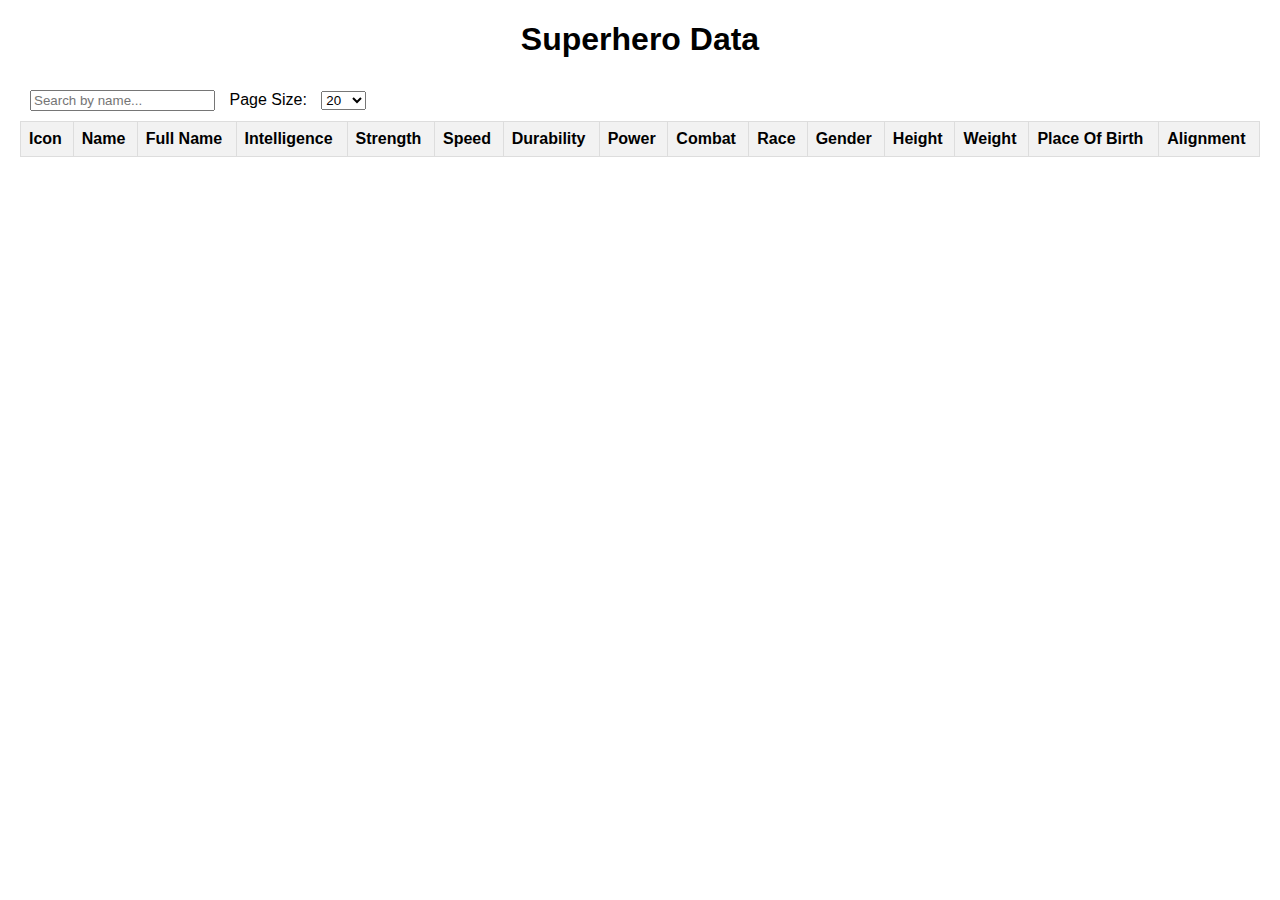
==== index.html @ 4e5e3b40 "classic sortable with all information" ====
<!DOCTYPE html>
<html lang="en">
<head>
    <meta charset="UTF-8">
    <meta name="viewport" content="width=device-width, initial-scale=1.0">
    <title>Superhero Data</title>
    <link rel="stylesheet" href="/src/styles/index.css">
</head>
<body>
    <h1>Superhero Data</h1>
    <input type="text" id="search" placeholder="Search by name...">
    <label for="pageSize">Page Size:</label>
    <select id="pageSize">
        <option value="10">10</option>
        <option value="20" selected>20</option>
        <option value="50">50</option>
        <option value="100">100</option>
        <option value="all">All</option>
    </select>
    <table id="heroTable">
        <thead>
            <tr>
                <th data-column="icon">Icon</th>
                <th data-column="name">Name</th>
                <th data-column="fullName">Full Name</th>
                <th data-column="intelligence">Intelligence</th>
                <th data-column="strength">Strength</th>
                <th data-column="speed">Speed</th>
                <th data-column="durability">Durability</th>
                <th data-column="power">Power</th>
                <th data-column="combat">Combat</th>
                <th data-column="race">Race</th>
                <th data-column="gender">Gender</th>
                <th data-column="height">Height</th>
                <th data-column="weight">Weight</th>
                <th data-column="placeOfBirth">Place Of Birth</th>
                <th data-column="alignment">Alignment</th>
            </tr>
        </thead>
        <tbody>
        </tbody>
    </table>
    <script src="/src/scripts/index.js"></script>
</body>
</html>
---- src/styles/index.css ----
body {
    font-family: Arial, sans-serif;
    margin: 20px;
}

h1 {
    text-align: center;
}

input, select {
    margin: 10px;
}

table {
    width: 100%;
    border-collapse: collapse;
}

th, td {
    border: 1px solid #ddd;
    padding: 8px;
    text-align: left;
}

th {
    cursor: pointer;
    background-color: #f2f2f2;
}

tr:nth-child(even) {
    background-color: #f9f9f9;
}

tr:hover {
    background-color: #ddd;
}

img {
    width: 50px;
    height: auto;
}
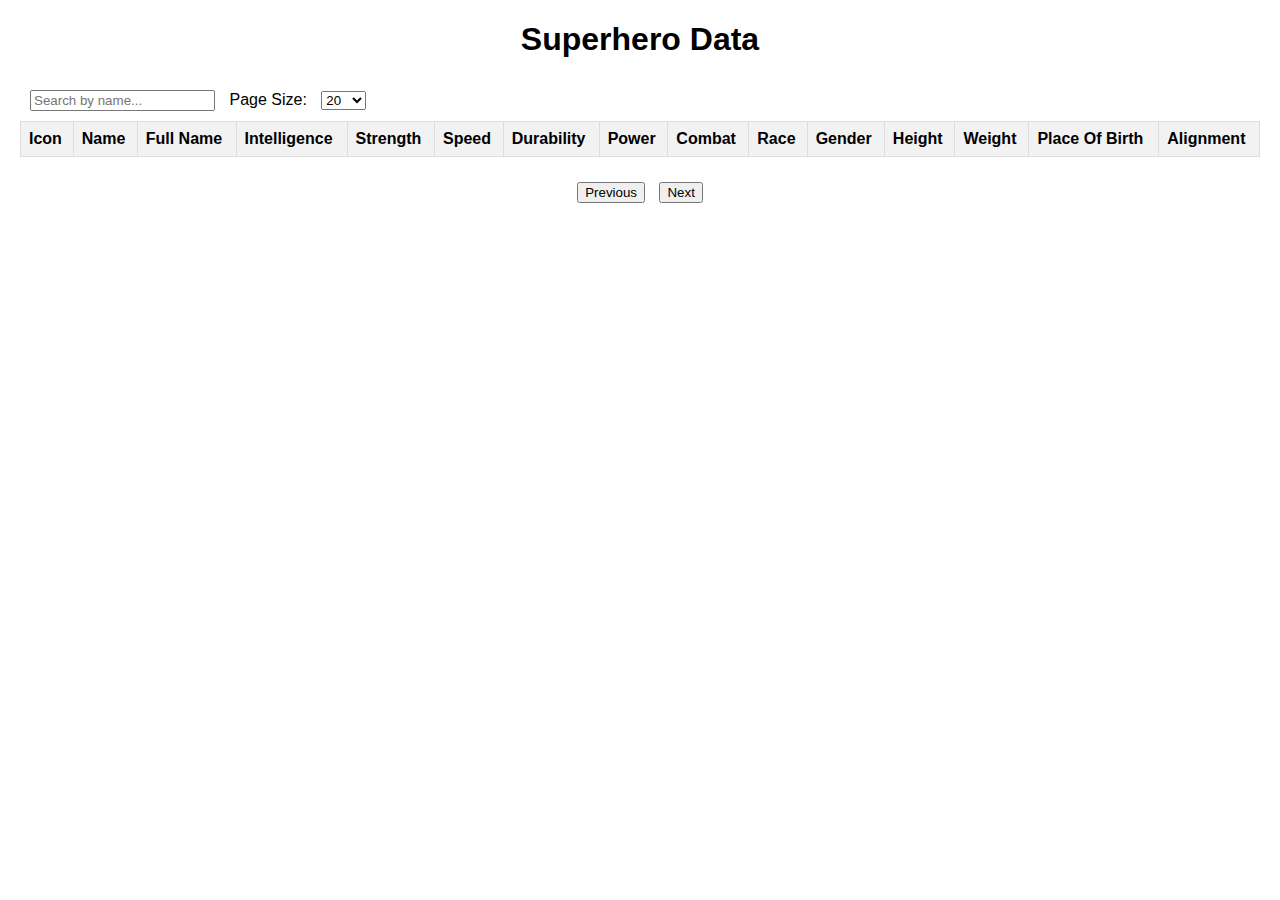
==== commit 4a7855fc: "pages" ====
--- a/index.html
+++ b/index.html
@@ -7,39 +7,51 @@
     <link rel="stylesheet" href="/src/styles/index.css">
 </head>
 <body>
-    <h1>Superhero Data</h1>
-    <input type="text" id="search" placeholder="Search by name...">
-    <label for="pageSize">Page Size:</label>
-    <select id="pageSize">
-        <option value="10">10</option>
-        <option value="20" selected>20</option>
-        <option value="50">50</option>
-        <option value="100">100</option>
-        <option value="all">All</option>
-    </select>
-    <table id="heroTable">
-        <thead>
-            <tr>
-                <th data-column="icon">Icon</th>
-                <th data-column="name">Name</th>
-                <th data-column="fullName">Full Name</th>
-                <th data-column="intelligence">Intelligence</th>
-                <th data-column="strength">Strength</th>
-                <th data-column="speed">Speed</th>
-                <th data-column="durability">Durability</th>
-                <th data-column="power">Power</th>
-                <th data-column="combat">Combat</th>
-                <th data-column="race">Race</th>
-                <th data-column="gender">Gender</th>
-                <th data-column="height">Height</th>
-                <th data-column="weight">Weight</th>
-                <th data-column="placeOfBirth">Place Of Birth</th>
-                <th data-column="alignment">Alignment</th>
-            </tr>
-        </thead>
-        <tbody>
-        </tbody>
-    </table>
+    <header>
+        <h1>Superhero Data</h1>
+    </header>
+    <main>
+        <input type="text" id="search" placeholder="Search by name...">
+        <label for="pageSize">Page Size:</label>
+        <select id="pageSize">
+            <option value="10">10</option>
+            <option value="20" selected>20</option>
+            <option value="50">50</option>
+            <option value="100">100</option>
+            <option value="all">All</option>
+        </select>
+        <table id="heroTable">
+            <thead>
+                <tr>
+                    <th data-column="icon">Icon</th>
+                    <th data-column="name">Name</th>
+                    <th data-column="fullName">Full Name</th>
+                    <th data-column="intelligence">Intelligence</th>
+                    <th data-column="strength">Strength</th>
+                    <th data-column="speed">Speed</th>
+                    <th data-column="durability">Durability</th>
+                    <th data-column="power">Power</th>
+                    <th data-column="combat">Combat</th>
+                    <th data-column="race">Race</th>
+                    <th data-column="gender">Gender</th>
+                    <th data-column="height">Height</th>
+                    <th data-column="weight">Weight</th>
+                    <th data-column="placeOfBirth">Place Of Birth</th>
+                    <th data-column="alignment">Alignment</th>
+                </tr>
+            </thead>
+            <tbody>
+            </tbody>
+        </table>
+        <div id="pagination">
+            <button id="prevPage">Previous</button>
+            <span id="pageInfo"></span>
+            <button id="nextPage">Next</button>
+        </div>
+    </main>
+    <footer>
+        
+    </footer>
     <script src="/src/scripts/index.js"></script>
 </body>
 </html>--- a/src/styles/index.css
+++ b/src/styles/index.css
@@ -38,4 +38,13 @@
 img {
     width: 50px;
     height: auto;
+}
+
+#pagination {
+    text-align: center;
+    margin-top: 20px;
+}
+
+button {
+    margin: 5px;
 }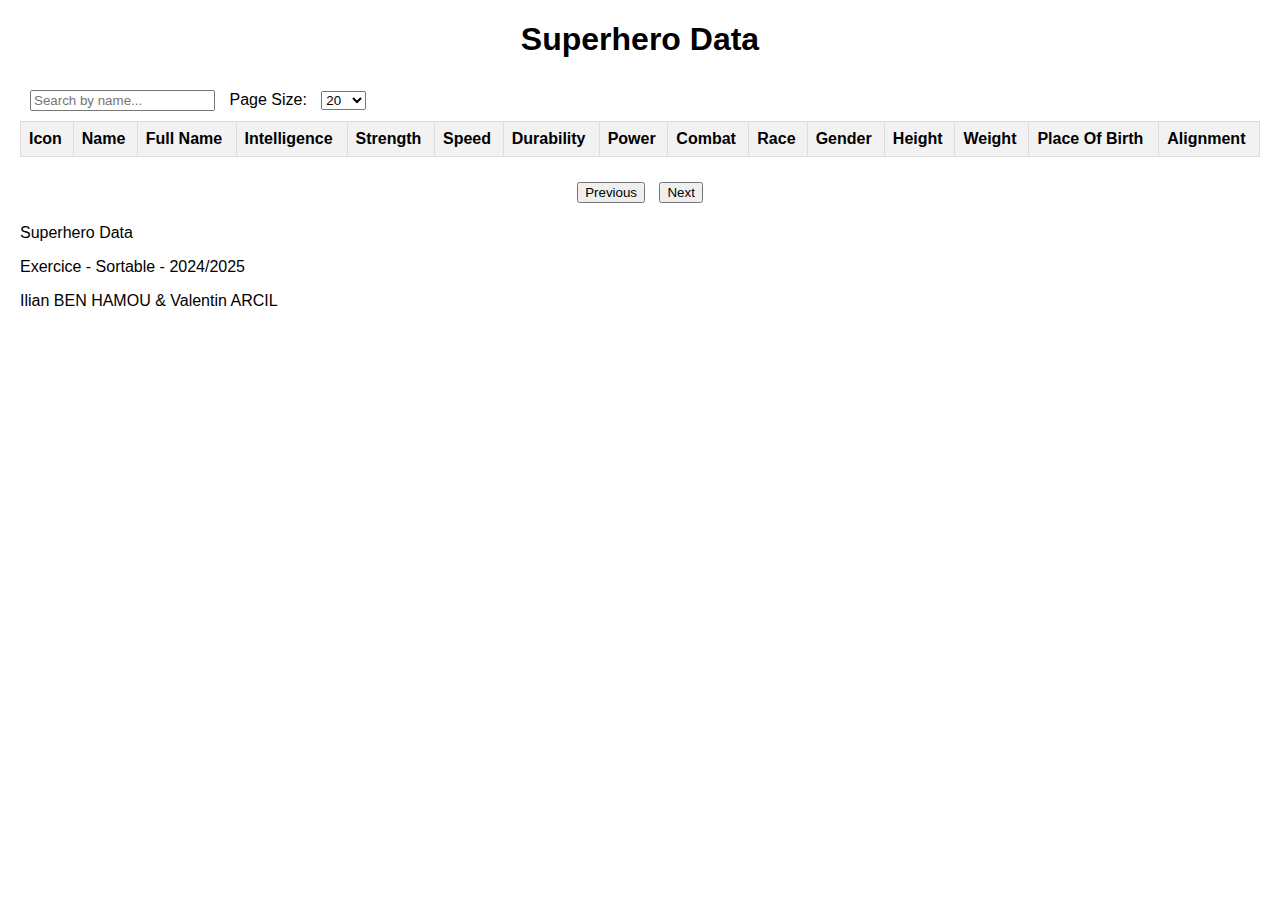
==== commit e3616ff3: "footer" ====
--- a/index.html
+++ b/index.html
@@ -40,8 +40,7 @@
                     <th data-column="alignment">Alignment</th>
                 </tr>
             </thead>
-            <tbody>
-            </tbody>
+            <tbody></tbody>
         </table>
         <div id="pagination">
             <button id="prevPage">Previous</button>
@@ -50,7 +49,9 @@
         </div>
     </main>
     <footer>
-        
+        <p>Superhero Data</p>
+        <p>Exercice - Sortable - 2024/2025</p>
+        <p>Ilian BEN HAMOU & Valentin ARCIL</p>
     </footer>
     <script src="/src/scripts/index.js"></script>
 </body>
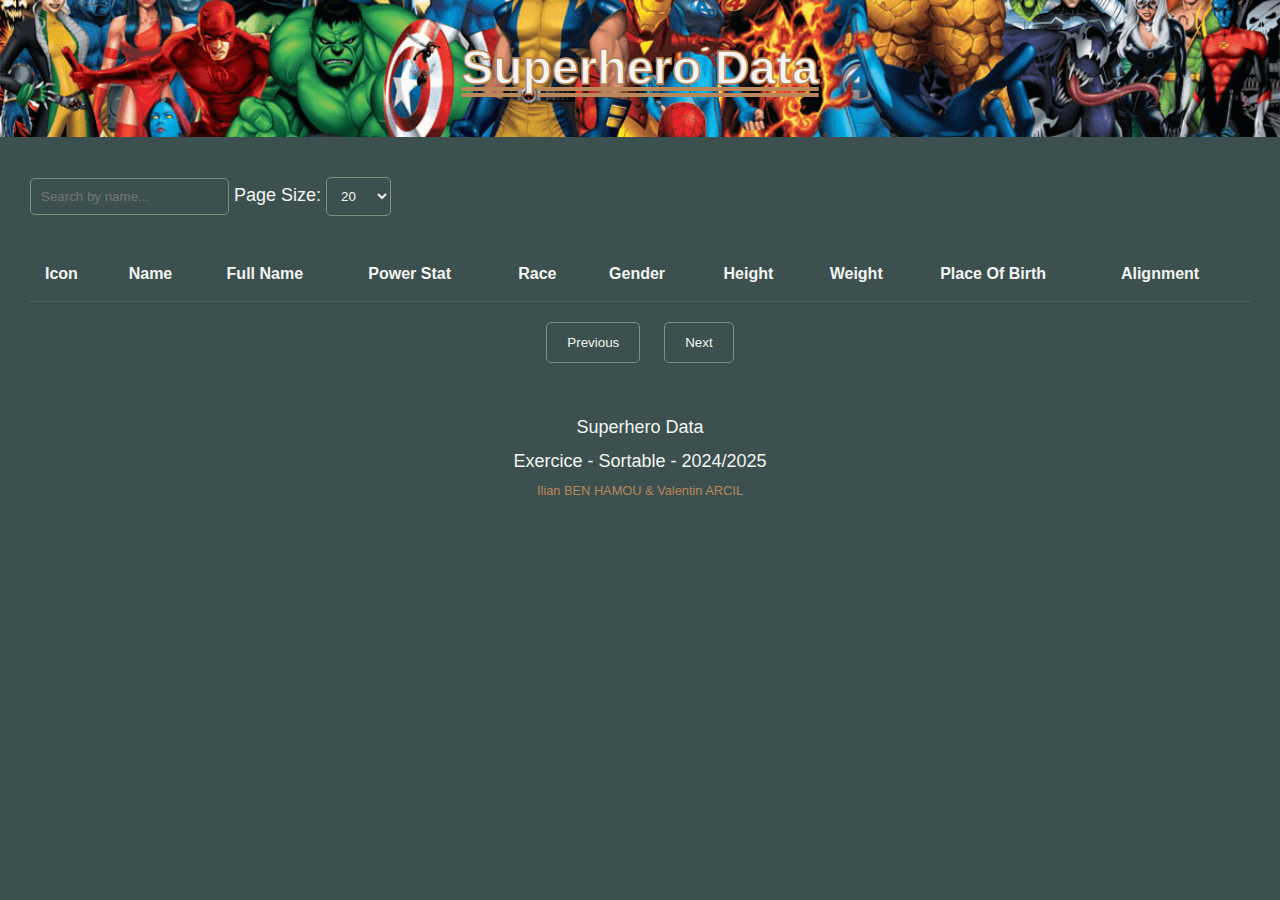
==== commit a0c36fb0: "correct power display" ====
--- a/index.html
+++ b/index.html
@@ -26,12 +26,7 @@
                     <th data-column="icon">Icon</th>
                     <th data-column="name">Name</th>
                     <th data-column="fullName">Full Name</th>
-                    <th data-column="intelligence">Intelligence</th>
-                    <th data-column="strength">Strength</th>
-                    <th data-column="speed">Speed</th>
-                    <th data-column="durability">Durability</th>
-                    <th data-column="power">Power</th>
-                    <th data-column="combat">Combat</th>
+                    <th data-column="powerStats">Power Stat</th>
                     <th data-column="race">Race</th>
                     <th data-column="gender">Gender</th>
                     <th data-column="height">Height</th>
--- a/src/styles/index.css
+++ b/src/styles/index.css
@@ -1,50 +1,249 @@
+
+* {
+    margin: 0;
+    padding: 0;
+    box-sizing: border-box;
+}
+
 body {
     font-family: Arial, sans-serif;
-    margin: 20px;
+    background-color: rgba(60, 81, 79, 1);
+    color: rgba(244, 244, 242, 1);
+    line-height: 1.6;
+}
+
+header {
+    background-color: rgba(125, 146, 129, 1);
+    background-image: url("/src/images/header.png");
+    background-position: center;
+    background-repeat: no-repeat;
+    background-size: cover;
+    padding: 20px;
+    text-align: center;
+    color: rgba(244, 244, 242, 1);
 }
 
 h1 {
-    text-align: center;
-}
-
-input, select {
-    margin: 10px;
+    font-size: 2.5rem;
+    margin: 0;
+    text-decoration: double underline;
+    text-decoration-color: rgba(186, 135, 89, 1);
+    -webkit-text-stroke: 1.5px rgba(186, 135, 89, 1);
+}
+
+main {
+    padding: 20px;
+}
+
+input[type="text"],
+select {
+    padding: 10px;
+    margin: 10px 0;
+    background-color: rgba(60, 81, 79, 0.8);
+    color: rgba(244, 244, 242, 1);
+    border: 1px solid rgba(125, 146, 129, 1);
+    border-radius: 5px;
+}
+
+input[type="text"]:focus,
+select:focus {
+    border-color: rgba(186, 135, 89, 1);
+    outline: none;
 }
 
 table {
     width: 100%;
     border-collapse: collapse;
+    margin-top: 20px;
 }
 
 th, td {
-    border: 1px solid #ddd;
-    padding: 8px;
+    padding: 12px;
     text-align: left;
+    border-bottom: 1px solid rgba(125, 146, 129, 0.3);
 }
 
 th {
+    background-color: rgba(60, 81, 79, 1);
+    color: rgba(244, 244, 242, 1);
     cursor: pointer;
-    background-color: #f2f2f2;
+}
+
+td {
+    background-color: rgba(0, 0, 0, 0.3);
+    color: rgba(244, 244, 242, 1);
+}
+
+td img {
+    width: 30px;
+    height: 30px;
+    border-radius: 50%;
 }
 
 tr:nth-child(even) {
-    background-color: #f9f9f9;
+    background-color: rgba(0, 0, 0, 0.2);
+}
+
+th:hover {
+    background-color: rgba(186, 135, 89, 1);
+    transition: background-color 0.3s ease;
 }
 
 tr:hover {
-    background-color: #ddd;
-}
-
-img {
-    width: 50px;
-    height: auto;
+    background-color: rgba(186, 135, 89, 0.5);
+    transition: background-color 0.3s ease;
+    cursor: pointer;
 }
 
 #pagination {
+    display: flex;
+    justify-content: center;
+    margin-top: 20px;
+}
+
+#pagination button {
+    background-color: rgba(60, 81, 79, 1);
+    color: rgba(244, 244, 242, 1);
+    border: 1px solid rgba(125, 146, 129, 1);
+    padding: 10px 15px;
+    margin: 0 10px;
+    border-radius: 5px;
+    cursor: pointer;
+}
+
+#pagination button:hover {
+    background-color: rgba(186, 135, 89, 1);
+    border-color: rgba(186, 135, 89, 1);
+}
+
+#pagination button:disabled {
+    background-color: rgba(125, 146, 129, 0.5);
+    cursor: not-allowed;
+}
+
+footer {
     text-align: center;
-    margin-top: 20px;
-}
-
-button {
-    margin: 5px;
-}+    background-color: rgba(60, 81, 79, 1);
+    padding: 10px;
+    color: rgba(244, 244, 242, 1);
+}
+
+footer p {
+    margin: 5px 0;
+}
+
+footer p:last-child {
+    font-size: 0.8rem;
+    color: rgba(186, 135, 89, 1);
+}
+
+/* Mobile devices (max-width: 600px) */
+@media (max-width: 600px) {
+    body {
+        font-size: 14px;
+    }
+
+    h1 {
+        font-size: 1.8rem;
+    }
+
+    header {
+        padding: 15px;
+        width: 100%;
+    }
+
+    main {
+        padding: 10px;
+    }
+
+    table {
+        font-size: 12px;
+    }
+
+    th, td {
+        padding: 8px;
+    }
+
+    #pagination button {
+        padding: 8px 10px;
+        margin: 0 5px;
+    }
+
+    footer {
+        padding: 5px;
+    }
+}
+
+/* Tablets (max-width: 900px) */
+@media (max-width: 900px) {
+    body {
+        font-size: 16px;
+    }
+
+    h1 {
+        font-size: 2rem;
+    }
+
+    header {
+        padding: 20px;
+        width: 100%;
+    }
+
+    main {
+        padding: 15px;
+    }
+
+    table {
+        font-size: 14px;
+    }
+
+    th, td {
+        padding: 10px;
+    }
+
+    #pagination button {
+        padding: 10px 12px;
+        margin: 0 8px;
+    }
+
+    footer {
+        padding: 8px;
+    }
+}
+
+/* Large screens (min-width: 1200px) */
+@media (min-width: 1200px) {
+    body {
+        font-size: 18px;
+    }
+
+    h1 {
+        font-size: 3rem;
+    }
+
+    header {
+        padding: 30px;
+        width: 100%;
+    }
+
+    main {
+        padding: 30px;
+    }
+
+    table {
+        font-size: 16px;
+    }
+
+    th, td {
+        padding: 15px;
+    }
+
+    #pagination button {
+        padding: 12px 20px;
+        margin: 0 12px;
+    }
+
+    footer {
+        padding: 15px;
+    }
+}
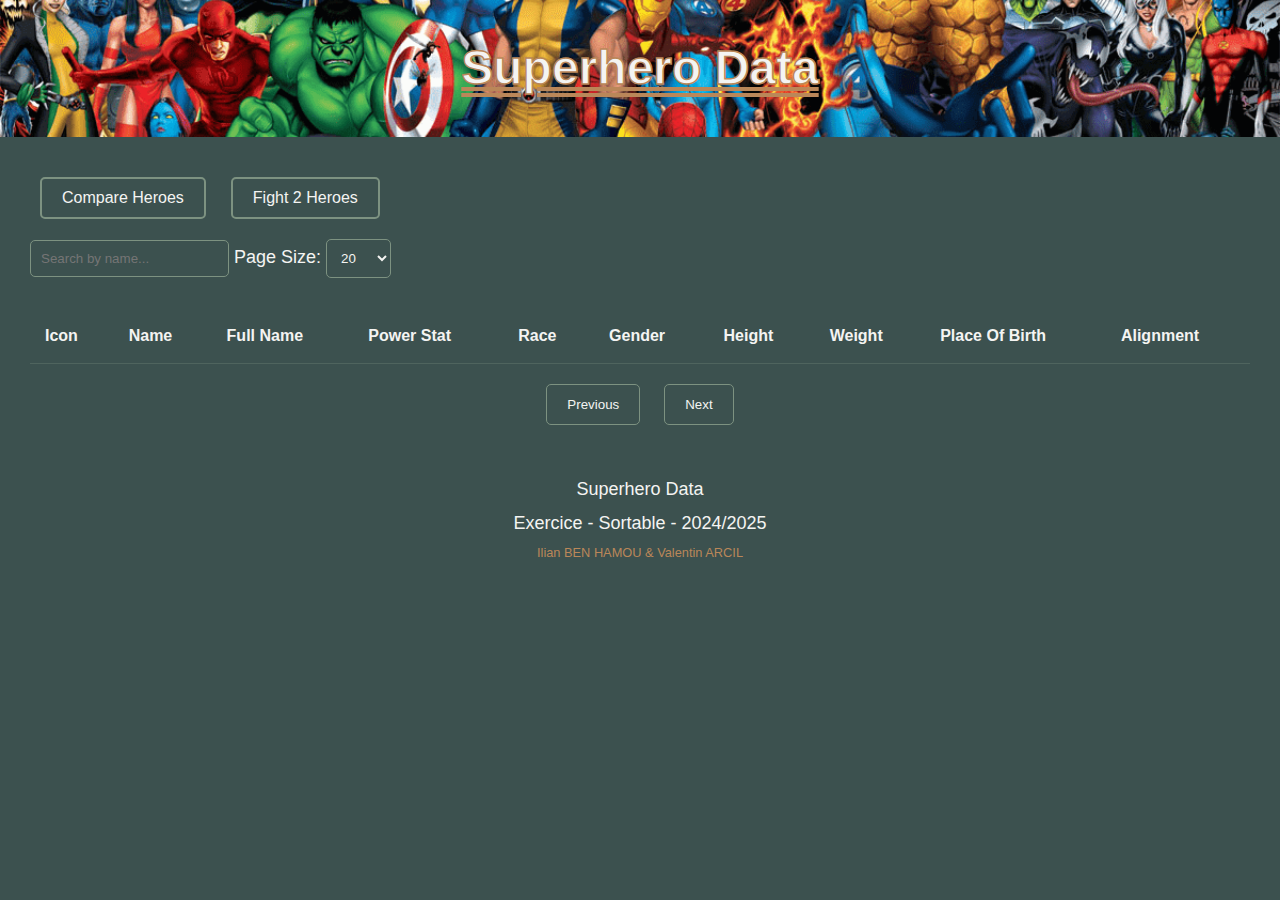
==== commit 109c2c73: "fight" ====
--- a/index.html
+++ b/index.html
@@ -11,6 +11,10 @@
         <h1>Superhero Data</h1>
     </header>
     <main>
+        <nav>
+            <button id="compareHeroes">Compare Heroes</button>
+            <button id="fightHeroes">Fight 2 Heroes</button>
+        </nav>
         <input type="text" id="search" placeholder="Search by name...">
         <label for="pageSize">Page Size:</label>
         <select id="pageSize">
--- a/src/styles/index.css
+++ b/src/styles/index.css
@@ -137,6 +137,34 @@
     color: rgba(186, 135, 89, 1);
 }
 
+#compareHeroes,
+#fightHeroes {
+    display: inline-block;
+    background-color: rgba(60, 81, 79, 1);
+    color: rgba(244, 244, 242, 1);
+    border: 2px solid rgba(125, 146, 129, 1);
+    padding: 10px 20px;
+    margin: 10px;
+    border-radius: 5px;
+    font-size: 1rem;
+    text-align: center;
+    text-decoration: none;
+    cursor: pointer;
+    transition: background-color 0.3s ease, border-color 0.3s ease;
+}
+
+#compareHeroes:hover,
+#fightHeroes:hover {
+    background-color: rgba(186, 135, 89, 1);
+    border-color: rgba(186, 135, 89, 1);
+}
+
+#compareHeroes:active,
+#fightHeroes:active {
+    background-color: rgba(125, 146, 129, 1);
+    border-color: rgba(125, 146, 129, 1);
+}
+
 /* Mobile devices (max-width: 600px) */
 @media (max-width: 600px) {
     body {
